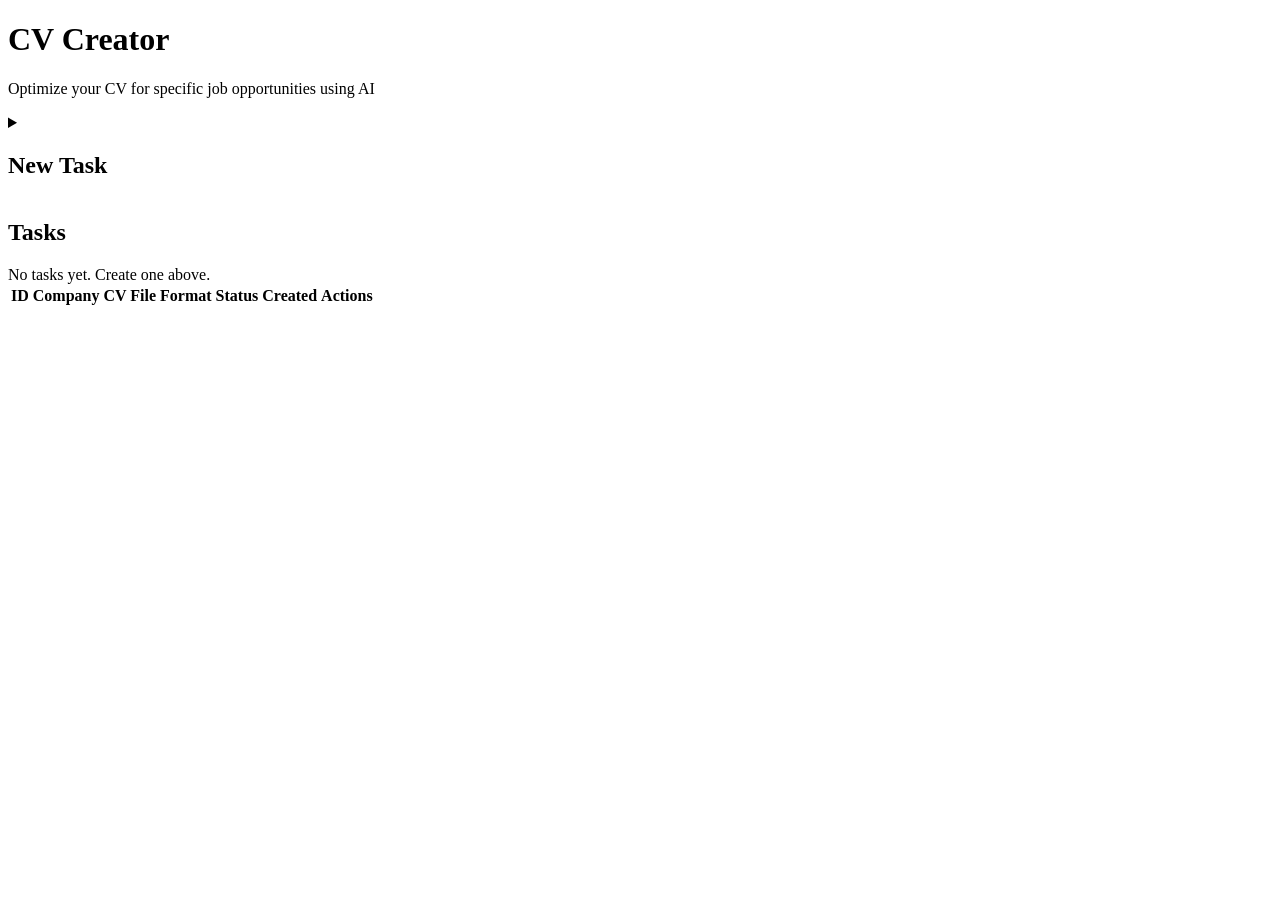
==== src/cv_creator/static/index.html @ e089c6f6 "pinpoint on working version before improvements" ====
<!DOCTYPE html>
<html lang="en">
<head>
    <meta charset="UTF-8">
    <meta name="viewport" content="width=device-width, initial-scale=1.0">
    <title>CV Creator</title>
    <link rel="stylesheet" href="/static/style.css">
</head>
<body>
    <div class="container">
        <header>
            <h1>CV Creator</h1>
            <p>Optimize your CV for specific job opportunities using AI</p>
        </header>

        <details class="form-section">
            <summary><h2>New Task</h2></summary>
            <form id="task-form">
                <div class="form-group">
                    <label for="cv_file">CV File (PDF)</label>
                    <input type="file" id="cv_file" name="cv_file" accept=".pdf" required>
                </div>
                <div class="form-group">
                    <label for="vacancy_text">Vacancy Description</label>
                    <textarea id="vacancy_text" name="vacancy_text" rows="6" required
                              placeholder="Paste the job description here..."></textarea>
                </div>
                <div class="form-group">
                    <label for="background_text">Background Info (optional)</label>
                    <textarea id="background_text" name="background_text" rows="4"
                              placeholder="Additional context about your experience..."></textarea>
                </div>
                <div class="form-group">
                    <label for="output_format">Output Format</label>
                    <select id="output_format" name="output_format">
                        <option value="docx">DOCX</option>
                        <option value="pdf">PDF</option>
                    </select>
                </div>
                <div class="form-group">
                    <label for="cv_style">CV Style</label>
                    <select id="cv_style" name="cv_style">
                        <option value="executive">Executive</option>
                        <option value="normal">Normal</option>
                    </select>
                </div>
                <button type="submit" id="submit-btn">Create Task</button>
            </form>
        </details>

        <section class="tasks-section">
            <h2>Tasks</h2>
            <div id="tasks-empty" class="empty-state">No tasks yet. Create one above.</div>
            <table id="tasks-table" class="hidden">
                <thead>
                    <tr>
                        <th>ID</th>
                        <th>Company</th>
                        <th>CV File</th>
                        <th>Format</th>
                        <th>Status</th>
                        <th>Created</th>
                        <th>Actions</th>
                    </tr>
                </thead>
                <tbody id="tasks-body"></tbody>
            </table>
        </section>
    </div>

    <script src="/static/app.js"></script>
</body>
</html>
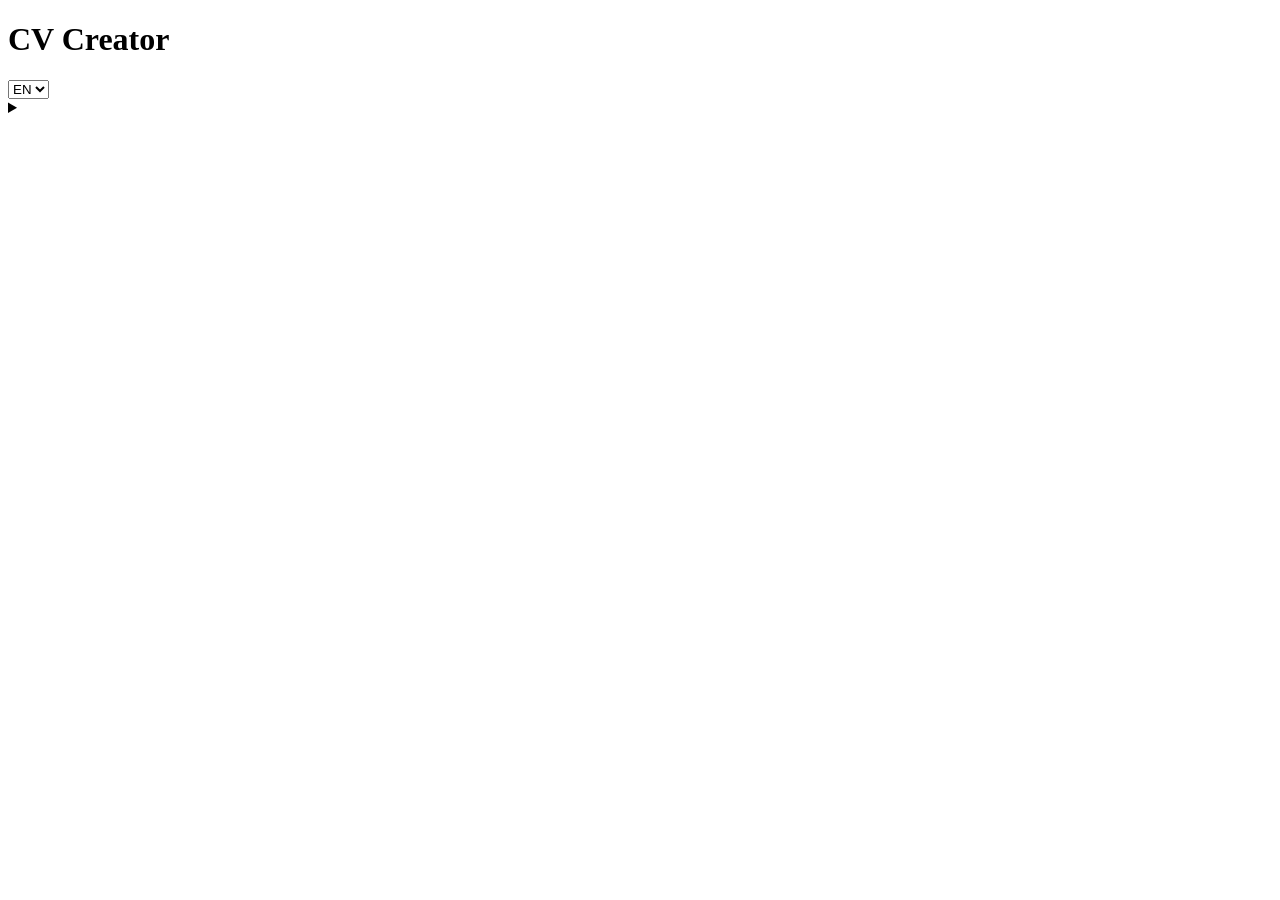
==== commit 644ccbba: "Profiles added, design updated, lgerman language added" ====
--- a/src/cv_creator/static/index.html
+++ b/src/cv_creator/static/index.html
@@ -4,70 +4,83 @@
     <meta charset="UTF-8">
     <meta name="viewport" content="width=device-width, initial-scale=1.0">
     <title>CV Creator</title>
-    <link rel="stylesheet" href="/static/style.css">
+    <link rel="icon" type="image/svg+xml" href="/static/favicon.svg">
+    <link rel="stylesheet" href="/static/style.css?v=8">
 </head>
 <body>
     <div class="container">
         <header>
-            <h1>CV Creator</h1>
-            <p>Optimize your CV for specific job opportunities using AI</p>
+            <div class="header-top">
+                <h1 id="app-title">CV Creator</h1>
+                <select id="lang-select" class="lang-select">
+                    <option value="en">EN</option>
+                    <option value="de">DE</option>
+                </select>
+            </div>
+            <div class="profile-bar">
+                <span><span id="profile-label"></span> <strong id="profile-name"></strong></span>
+                <span id="profile-cv-info" class="profile-cv-info"></span>
+                <a href="/" class="btn btn-switch" id="switch-profile-btn"></a>
+            </div>
         </header>
 
         <details class="form-section">
-            <summary><h2>New Task</h2></summary>
+            <summary><h2 id="new-task-title"></h2></summary>
             <form id="task-form">
-                <div class="form-group">
-                    <label for="cv_file">CV File (PDF)</label>
-                    <input type="file" id="cv_file" name="cv_file" accept=".pdf" required>
+                <div class="card-form">
+                    <div class="card-form-row tall">
+                        <div class="card-form-label" id="label-vacancy"></div>
+                        <div class="card-form-field">
+                            <textarea id="vacancy_text" name="vacancy_text" rows="5" required placeholder=""></textarea>
+                        </div>
+                    </div>
+                    <div class="card-form-row tall">
+                        <div class="card-form-label" id="label-background"></div>
+                        <div class="card-form-field">
+                            <textarea id="background_text" name="background_text" rows="3" placeholder=""></textarea>
+                        </div>
+                    </div>
+                    <div class="card-form-row">
+                        <div class="card-form-label" id="label-cv-override"></div>
+                        <div class="card-form-field-stack">
+                            <input type="file" id="cv_file" name="cv_file" accept=".pdf,.md">
+                            <small id="cv-default-hint" class="form-hint"></small>
+                        </div>
+                    </div>
+                    <div class="card-form-row">
+                        <div class="card-form-label" id="label-output-format"></div>
+                        <div class="card-form-field">
+                            <select id="output_format" name="output_format">
+                                <option value="docx">DOCX</option>
+                                <option value="pdf">PDF</option>
+                            </select>
+                        </div>
+                    </div>
+                    <div class="card-form-row">
+                        <div class="card-form-label" id="label-cv-style"></div>
+                        <div class="card-form-field">
+                            <select id="cv_style" name="cv_style">
+                                <option value="executive" id="app-opt-executive"></option>
+                                <option value="normal" id="app-opt-normal"></option>
+                            </select>
+                        </div>
+                    </div>
                 </div>
-                <div class="form-group">
-                    <label for="vacancy_text">Vacancy Description</label>
-                    <textarea id="vacancy_text" name="vacancy_text" rows="6" required
-                              placeholder="Paste the job description here..."></textarea>
+                <div class="card-form-actions">
+                    <button type="submit" id="submit-btn" class="btn-primary"></button>
                 </div>
-                <div class="form-group">
-                    <label for="background_text">Background Info (optional)</label>
-                    <textarea id="background_text" name="background_text" rows="4"
-                              placeholder="Additional context about your experience..."></textarea>
-                </div>
-                <div class="form-group">
-                    <label for="output_format">Output Format</label>
-                    <select id="output_format" name="output_format">
-                        <option value="docx">DOCX</option>
-                        <option value="pdf">PDF</option>
-                    </select>
-                </div>
-                <div class="form-group">
-                    <label for="cv_style">CV Style</label>
-                    <select id="cv_style" name="cv_style">
-                        <option value="executive">Executive</option>
-                        <option value="normal">Normal</option>
-                    </select>
-                </div>
-                <button type="submit" id="submit-btn">Create Task</button>
             </form>
         </details>
 
         <section class="tasks-section">
-            <h2>Tasks</h2>
-            <div id="tasks-empty" class="empty-state">No tasks yet. Create one above.</div>
-            <table id="tasks-table" class="hidden">
-                <thead>
-                    <tr>
-                        <th>ID</th>
-                        <th>Company</th>
-                        <th>CV File</th>
-                        <th>Format</th>
-                        <th>Status</th>
-                        <th>Created</th>
-                        <th>Actions</th>
-                    </tr>
-                </thead>
-                <tbody id="tasks-body"></tbody>
-            </table>
+            <h2 id="tasks-title"></h2>
+            <div id="tasks-empty" class="empty-state"></div>
+            <div id="tasks-list" class="tasks-grid hidden"></div>
+            <div id="tasks-pager" class="pager hidden"></div>
         </section>
     </div>
 
-    <script src="/static/app.js"></script>
+    <script src="/static/i18n.js?v=8"></script>
+    <script src="/static/app.js?v=8"></script>
 </body>
 </html>
